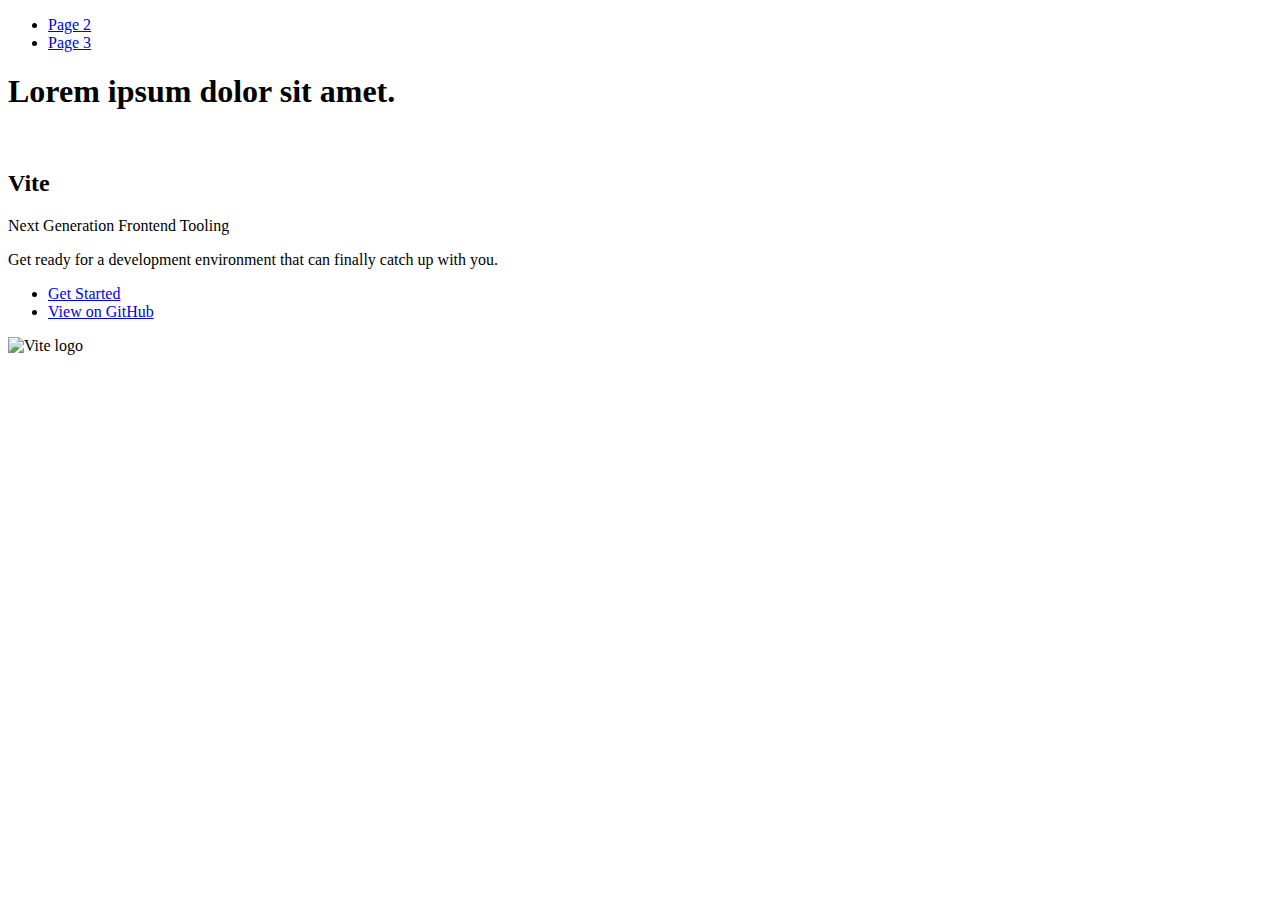
==== index.html @ 564d17bc "Deploying to gh-pages from @ AnnAnnetik/goit-js-hw-10@06f80d22f255b90e77d251f45e4082706b4dd0c8 🚀" ====
<!DOCTYPE html>
<html lang="en">
  <head>
    <meta charset="UTF-8" />
    <link rel="icon" type="image/svg+xml" href="/goit-js-hw-10/favicon.svg" />
    <meta name="viewport" content="width=device-width, initial-scale=1.0" />
    <title>Vanilla App Template</title>
    
    <script type="module" crossorigin src="/goit-js-hw-10/commonHelpers.js"></script>
    <link rel="stylesheet" href="/goit-js-hw-10/assets/index-10c40100.css">
  </head>
  <body>
    <header class="header">
  <nav class="nav">
    <ul class="nav-list">
      <li class="nav-item">
        <a href="./page-2.html" class="nav-link">Page 2</a>
      </li>

      <li class="nav-item">
        <a href="./page-3.html" class="nav-link">Page 3</a>
      </li>
    </ul>
  </nav>
</header>


    <section>
      <h1>Lorem ipsum dolor sit amet.</h1>
      <!-- Path to images as from index.html file -->
      <img src="/goit-js-hw-10/assets/javascript-8dac5379.svg" alt="" />
    </section>

    <!-- Loads the specified .html file -->
    <section class="vite-promo">
  <div class="container">
    <div class="wrapper">
      <h2 class="title">
        <span class="gradient">Vite</span>
      </h2>
      <p class="text">Next Generation Frontend Tooling</p>
      <p class="tagline">
        Get ready for a development environment that can finally catch up with
        you.
      </p>

      <ul class="actions">
        <li class="action">
          <a
            class="link"
            href="https://vitejs.dev/guide/"
            target="_blank"
            rel="noopener noreferrer"
            >Get Started</a
          >
        </li>
        <li class="action">
          <a
            class="link"
            href="https://github.com/vitejs/vite"
            target="_blank"
            rel="noopener noreferrer"
            >View on GitHub</a
          >
        </li>
      </ul>
    </div>

    <div class="thumb">
      <!-- Path to images as from index.html file -->
      <img
        class="pic"
        src="/goit-js-hw-10/assets/vite-logo-51249ca9.png"
        alt="Vite logo"
        width="640"
        height="640"
      />
    </div>
  </div>
</section>


    
  </body>
</html>
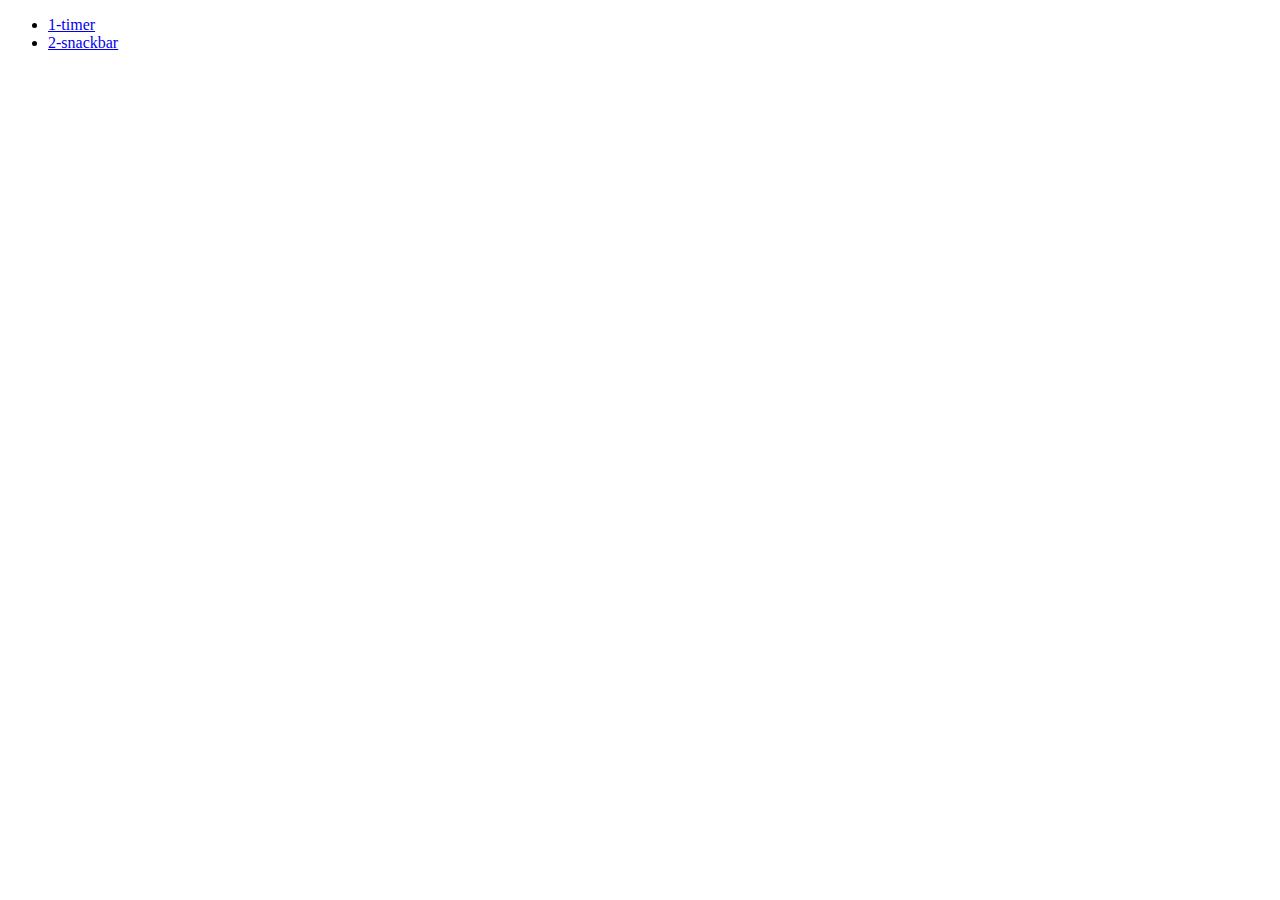
==== commit 38d1facb: "Deploying to gh-pages from @ AnnAnnetik/goit-js-hw-10@9282ffdf237657b078aa9e8bfc6903b414ae0f8d 🚀" ====
--- a/index.html
+++ b/index.html
@@ -1,85 +1,18 @@
 <!DOCTYPE html>
-<html lang="en">
+<html lang="ru">
   <head>
     <meta charset="UTF-8" />
-    <link rel="icon" type="image/svg+xml" href="/goit-js-hw-10/favicon.svg" />
+    <meta http-equiv="X-UA-Compatible" content="IE=edge" />
     <meta name="viewport" content="width=device-width, initial-scale=1.0" />
-    <title>Vanilla App Template</title>
+    <title>Homework 10</title>
     
-    <script type="module" crossorigin src="/goit-js-hw-10/commonHelpers.js"></script>
-    <link rel="stylesheet" href="/goit-js-hw-10/assets/index-10c40100.css">
+    <link rel="stylesheet" href="/goit-js-hw-10/assets/styles-d3b5fc92.css">
   </head>
   <body>
-    <header class="header">
-  <nav class="nav">
-    <ul class="nav-list">
-      <li class="nav-item">
-        <a href="./page-2.html" class="nav-link">Page 2</a>
-      </li>
-
-      <li class="nav-item">
-        <a href="./page-3.html" class="nav-link">Page 3</a>
-      </li>
+    <ul>
+      <li><a href="1-timer.html">1-timer</a></li>
+      <li><a href="2-snackbar.html">2-snackbar</a></li>
+      
     </ul>
-  </nav>
-</header>
-
-
-    <section>
-      <h1>Lorem ipsum dolor sit amet.</h1>
-      <!-- Path to images as from index.html file -->
-      <img src="/goit-js-hw-10/assets/javascript-8dac5379.svg" alt="" />
-    </section>
-
-    <!-- Loads the specified .html file -->
-    <section class="vite-promo">
-  <div class="container">
-    <div class="wrapper">
-      <h2 class="title">
-        <span class="gradient">Vite</span>
-      </h2>
-      <p class="text">Next Generation Frontend Tooling</p>
-      <p class="tagline">
-        Get ready for a development environment that can finally catch up with
-        you.
-      </p>
-
-      <ul class="actions">
-        <li class="action">
-          <a
-            class="link"
-            href="https://vitejs.dev/guide/"
-            target="_blank"
-            rel="noopener noreferrer"
-            >Get Started</a
-          >
-        </li>
-        <li class="action">
-          <a
-            class="link"
-            href="https://github.com/vitejs/vite"
-            target="_blank"
-            rel="noopener noreferrer"
-            >View on GitHub</a
-          >
-        </li>
-      </ul>
-    </div>
-
-    <div class="thumb">
-      <!-- Path to images as from index.html file -->
-      <img
-        class="pic"
-        src="/goit-js-hw-10/assets/vite-logo-51249ca9.png"
-        alt="Vite logo"
-        width="640"
-        height="640"
-      />
-    </div>
-  </div>
-</section>
-
-
-    
   </body>
 </html>
